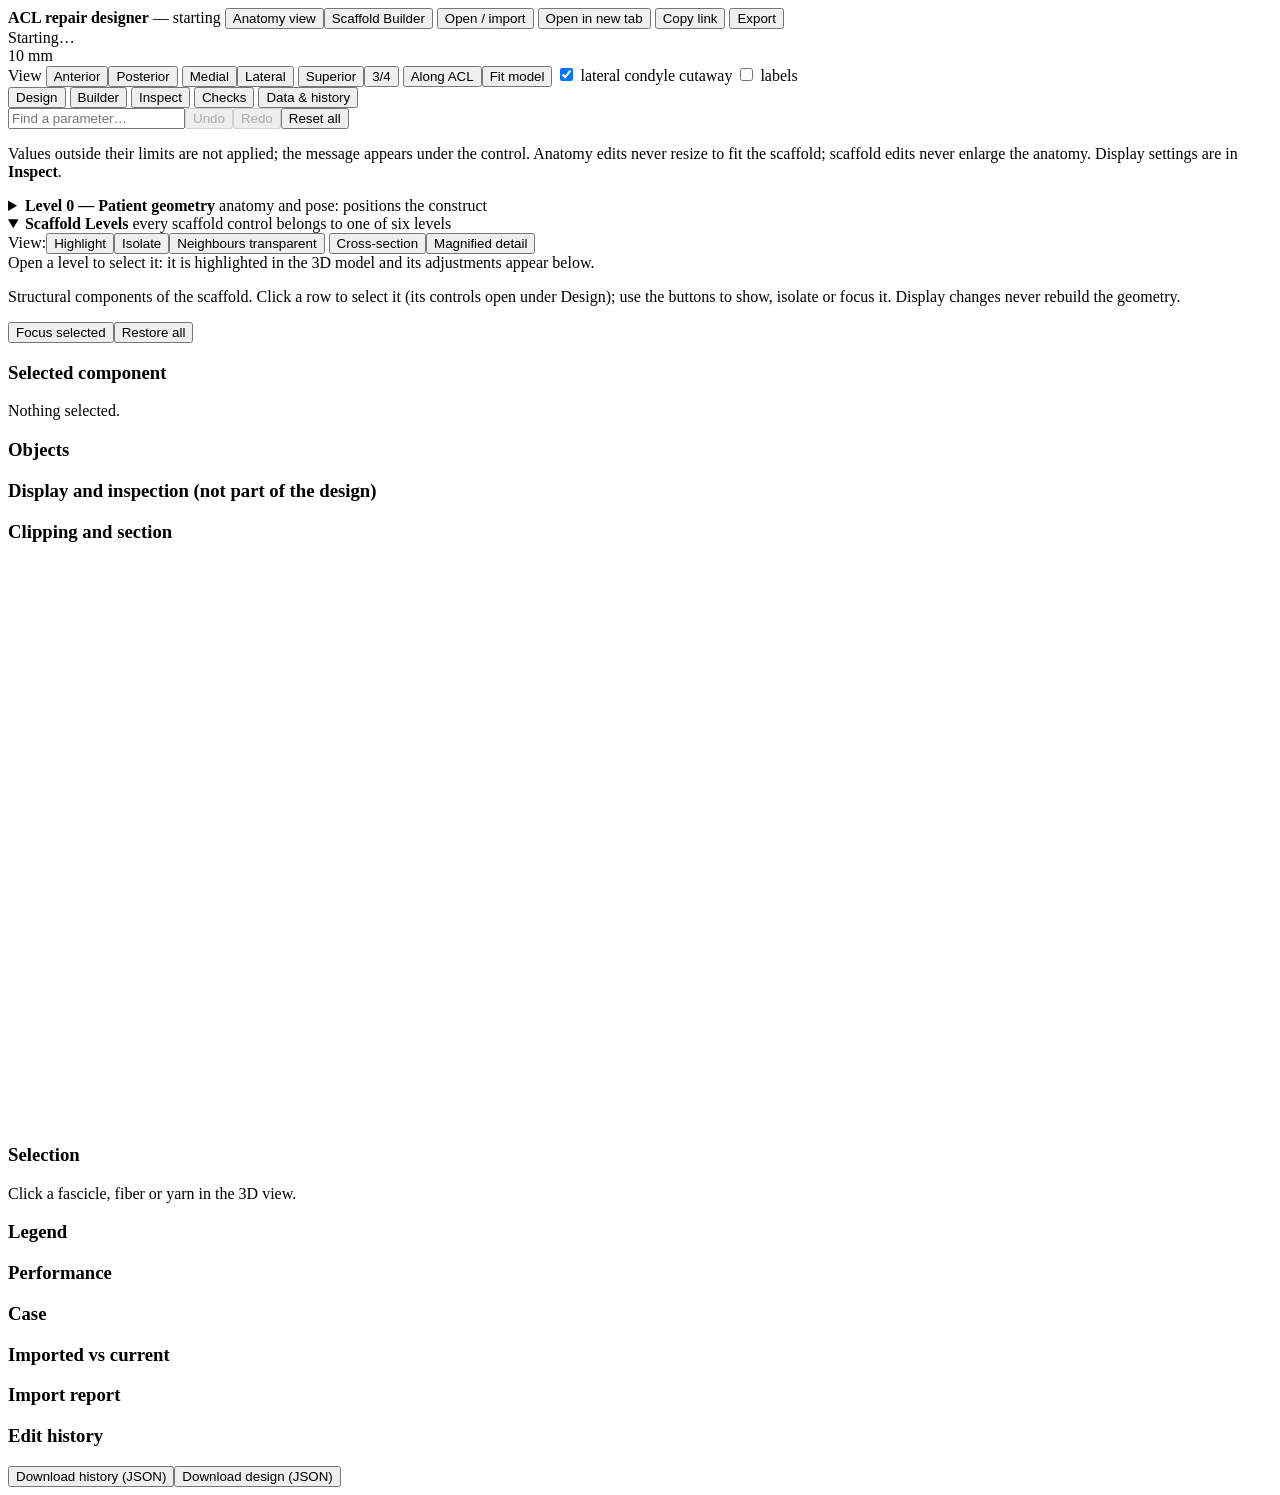
==== tools/web/v2/index.html @ a823cd13 "Add v2 engine, anatomy build, docs, screenshots, and new tests Co-Authored-By: Claude Opus 5.5 <nore" ====
<!doctype html>
<html lang="en"><head><meta charset="utf-8"><meta name="viewport" content="width=device-width, initial-scale=1">
<title>ACL Repair Designer</title>
<link rel="stylesheet" href="/v2/style.css">
<script type="importmap">{"imports":{"three":"https://cdn.jsdelivr.net/npm/three@0.160.0/build/three.module.js","three/addons/":"https://cdn.jsdelivr.net/npm/three@0.160.0/examples/jsm/"}}</script>
</head><body>
<header id="top">
  <b class="brand">ACL repair designer</b>
  <span id="caseLabel" class="case">—</span>
  <span id="synthBadge" class="pill warn" hidden>synthetic</span>
  <span id="badge" class="pill">starting</span>
  <span id="validBadge" class="pill" hidden title="Design validity: every geometric fit check must pass"></span>
  <span id="timing" class="mono muted"></span>
  <span class="grow"></span>
  <span id="viewMode" role="group" aria-label="View mode">
    <button id="btnViewAnat" class="seg on" title="Anatomy view: scaffold inside the knee">Anatomy view</button><button id="btnViewBuilder" class="seg" title="Scaffold Builder: the scaffold by itself, with structural components">Scaffold Builder</button>
  </span>
  <button id="btnCases" title="Open a case or import MRI-analysis output">Open / import</button>
  <button id="btnNewTab" title="Open this model in a separate viewer tab">Open in new tab</button>
  <button id="btnLink" title="Copy a link that restores this exact model">Copy link</button>
  <button id="btnExport" title="Download geometry, parameters, provenance and history (zip)">Export</button>
</header>
<main id="main">
  <section id="stage">
    <div id="view" tabindex="0" aria-label="3D model view"></div>
    <div id="overlay" class="overlay"><div class="ovbox"><div id="ovTitle">Starting…</div><div id="ovSteps" class="mono"></div><div id="ovActions"></div></div></div>
    <div id="fitBanner" hidden></div>
    <div id="statusLine" hidden></div>
    <div id="guideLabel" hidden></div>
      <div id="hud">
      <div id="sideBadge" class="pill"></div>
      <div id="explodedBadge" class="pill fail" hidden>EXPLODED VIEW — inspection arrangement, positions are not true</div>
      <div id="tooltip" hidden></div>
      <div id="labels"></div>
      <div id="scalebar"><div id="scaleLine"></div><span id="scaleTxt">10 mm</span></div>
    </div>
    <div id="viewbar">
      <span class="lbl">View</span>
      <button data-cam="anterior">Anterior</button><button data-cam="posterior">Posterior</button>
      <button data-cam="medial">Medial</button><button data-cam="lateral">Lateral</button>
      <button data-cam="superior">Superior</button><button data-cam="q34">3/4</button>
      <button data-cam="along">Along ACL</button><button data-cam="fit" class="primary">Fit model</button>
      <label class="lbl"><input type="checkbox" id="cutQuick" checked> lateral condyle cutaway</label>
      <label class="lbl"><input type="checkbox" id="tglLabels"> labels</label>
    </div>
    <div id="builderBar" hidden>
      <span class="lbl">Scaffold Builder</span>
      <label title="Show native ACL tissue over the scaffold (independent of the sheath)"><input type="checkbox" id="ovACL"> ACL overlay</label>
      <label title="Opacity of the native ACL overlay">opacity <input type="range" id="ovACLOp" min="0.05" max="1" step="0.05" value="0.25"></label>
      <label title="Show bones and surrounding anatomy"><input type="checkbox" id="ovBone"> bones</label>
      <button id="btnLongCut" title="Longitudinal cutaway: clip the front half along the scaffold's long axis (display only)">Longitudinal cutaway</button>
      <label title="Exploded inspection arrangement (display only; exports unchanged)">explode <input type="range" id="explodeRange" min="0" max="25" step="1" value="0"></label>
      <button id="btnFitScaf" title="Fit the camera to the scaffold">Fit scaffold</button>
      <button id="btnBuilderReset" title="Restore all scaffold components and reset the camera">Restore all</button>
    </div>
    <div id="lvSecWrap" hidden>
      <div class="dhead"><b>Cross-section</b> <span id="lvSecTitle" class="muted"></span> <button id="lvSecClose" title="Close the cross-section">×</button></div>
      <canvas id="lvSecCanvas" width="720" height="560" aria-label="Cross-section with the selected level emphasised"></canvas>
      <div class="lvsecrow"><label>s <input type="range" id="lvSecPos" min="0.02" max="0.98" step="0.01"></label><b id="lvSecVal" class="mono"></b><label><input type="checkbox" id="lvSecSlab"> slab in 3D</label></div>
    </div>
    <div id="detailWrap" hidden>
      <div class="dhead"><b>Detail view</b> <span id="detailCrumb" class="crumb"></span> <span id="detailNote" class="muted"></span>
        <label class="lbl" title="Draw micro-relief exaggerated (illustrative) or at true scale">relief <select id="reliefSel"><option value="1">true scale ×1</option><option value="5">illustrative ×5</option><option value="20">illustrative ×20</option></select></label>
        <button id="detailClose" title="Close detail view">×</button></div>
      <div id="detailView"></div>
      <div id="detailScale"><div id="detailScaleLine"></div><span id="detailScaleTxt"></span></div>
      <div id="detailMag"></div>
    </div>
  </section>
  <aside id="side">
    <nav id="tabs" role="tablist">
      <button data-tab="design" class="on" role="tab">Design</button>
      <button data-tab="builder" role="tab">Builder</button>
      <button data-tab="inspect" role="tab">Inspect</button>
      <button data-tab="checks" role="tab">Checks <span id="checkCount" class="pill tiny"></span></button>
      <button data-tab="data" role="tab">Data &amp; history</button>
    </nav>
    <div id="tab-design" class="tab on">
      <div class="row tools"><input id="paramSearch" type="search" placeholder="Find a parameter…" aria-label="Find a parameter"><button id="btnUndo" title="Undo the last parameter edit (Ctrl+Z)" disabled>Undo</button><button id="btnRedo" title="Redo (Ctrl+Y)" disabled>Redo</button><button id="btnResetAll" title="Reset every parameter to the imported value (or the default)">Reset all</button></div>
      <p class="note">Values outside their limits are not applied; the message appears under the control. Anatomy edits never resize to fit the scaffold; scaffold edits never enlarge the anatomy. Display settings are in <b>Inspect</b>.</p>
      <details id="pnlAnat" class="panel">
        <summary><b>Level 0 — Patient geometry</b> <span class="muted small">anatomy and pose: positions the construct</span></summary>
        <div class="row tools"><span id="demoNote" class="muted small"></span><span class="grow"></span><button id="btnL0Lock" title="Patient-derived (measured/imported) inputs stay locked during ordinary scaffold editing">Patient inputs locked</button></div>
        <div class="row tools" role="group" aria-label="Region being edited"><span class="lbl">Editing:</span><button id="rgAll" class="seg on" title="Show all control groups">Whole ACL</button><button id="rgAM" class="seg" title="Show the AM (anteromedial) region controls">AM region</button><button id="rgPL" class="seg" title="Show the PL (posterolateral) region controls">PL region</button><span id="regionNote" class="muted small"></span></div>
        <div id="controlsAnat"></div>
      </details>
      <details id="pnlLevels" class="panel" open>
        <summary><b>Scaffold Levels</b> <span class="muted small">every scaffold control belongs to one of six levels</span></summary>
        <div id="lvlbar" role="toolbar" aria-label="Level view">
          <span class="lbl">View:</span><button class="seg on" data-lvmode="highlight" title="Highlight the selected level; everything else unchanged">Highlight</button><button class="seg" data-lvmode="isolate" title="Show only the selected level">Isolate</button><button class="seg" data-lvmode="neighbors" title="Selected level opaque, the levels just inside and outside it transparent">Neighbours transparent</button>
          <span class="grow"></span>
          <button id="btnLvSec" title="Cross-section through the construct, selected level emphasised">Cross-section</button><button id="btnLvDetail" title="True-scale magnified detail of the selected level">Magnified detail</button>
        </div>
        <div id="lvlHint" class="note">Open a level to select it: it is highlighted in the 3D model and its adjustments appear below.</div>
        <div id="controls"></div>
      </details>
    </div>
    <div id="tab-builder" class="tab">
      <p class="note">Structural components of the scaffold. Click a row to select it (its controls open under Design); use the buttons to show, isolate or focus it. Display changes never rebuild the geometry.</p>
      <div class="row tools"><button id="btnCompFocus" title="Move the camera to the selected component">Focus selected</button><button id="btnCompRestore" title="Show every component and reset the camera">Restore all</button></div>
      <div id="compTree"></div>
      <h3>Selected component</h3>
      <div id="compInfo" class="note">Nothing selected.</div>
    </div>
    <div id="tab-inspect" class="tab">
      <h3>Objects</h3>
      <div id="objList"></div>
      <h3>Display and inspection (not part of the design)</h3>
      <div id="displayCtl"></div>
      <h3>Clipping and section</h3>
      <div id="clipCtl"></div>
      <div id="secCtl"></div>
      <div id="sectionTitle" class="small"></div>
      <canvas id="sectionCanvas" width="720" height="560" aria-label="Section through the actual ligament, bundle, injury and scaffold geometry"></canvas>
      <div id="sectionInfo" class="note"></div>
      <h3>Selection</h3>
      <div id="selInfo" class="note">Click a fascicle, fiber or yarn in the 3D view.</div>
      <h3>Legend</h3>
      <div id="legend"></div>
      <h3>Performance</h3>
      <div id="perf" class="mono small"></div>
    </div>
    <div id="tab-checks" class="tab"><div id="fitPanel"></div><ul id="checks"></ul><div id="metrics" class="mono small"></div></div>
    <div id="tab-data" class="tab">
      <h3>Case</h3><div id="caseInfo"></div>
      <h3>Imported vs current</h3><div id="diff"></div>
      <h3>Import report</h3><div id="importReport" class="small"></div>
      <h3>Edit history</h3><div id="history" class="small mono"></div>
      <div class="row"><button id="btnHistory">Download history (JSON)</button><button id="btnDesign">Download design (JSON)</button></div>
    </div>
  </aside>
</main>
<dialog id="caseDlg">
  <form method="dialog" class="dlg">
    <h3>Open a case or import MRI-analysis output</h3>
    <div id="caseList"></div>
    <h4>Import an <code>acl-mri-input</code> document</h4>
    <p class="note">Select the JSON document and every file it references (meshes .stl/.obj, masks .npy). Schema: docs/PATIENT_INPUT.md.</p>
    <input id="fileInput" type="file" multiple accept=".json,.stl,.obj,.npy">
    <h4>Design file</h4>
    <p class="note">A <code>design.json</code> from an earlier export reproduces that model exactly.</p>
    <input id="designInput" type="file" accept=".json">
    <div class="row"><label><input type="radio" name="mode" value="replace" checked> Replace current design</label>
      <label><input type="radio" name="mode" value="merge"> Merge: keep my manual edits</label></div>
    <div id="importMsg" class="note"></div>
    <div class="row end"><button value="cancel">Close</button><button id="btnDoImport" value="default" class="primary">Import selected files</button></div>
  </form>
</dialog>
<dialog id="conflictDlg"><form method="dialog" class="dlg"><h3>New upstream values for parameters you edited</h3><div id="conflicts"></div>
  <div class="row end"><button value="ok" class="primary">Apply choices</button></div></form></dialog>
<script>
// If the 3D library (three.js from cdn.jsdelivr.net) cannot load, the module never runs:
// say so instead of leaving an unexplained empty canvas.
window.addEventListener('error', function (e) { if (!window.__app && e && e.message) { document.getElementById('ovSteps').textContent = 'Script error: ' + e.message; } });
setTimeout(function () {
  if (!window.__app) {
    document.getElementById('ovTitle').textContent = 'The 3D library did not load';
    document.getElementById('ovSteps').textContent = 'three.js is loaded from cdn.jsdelivr.net. Check the internet connection or a content blocker, then reload.';
    var b = document.createElement('button'); b.textContent = 'Reload'; b.onclick = function () { location.reload(); };
    document.getElementById('ovActions').appendChild(b);
  }
}, 20000);
</script>
<script type="module" src="/v2/app.js"></script>
</body></html>
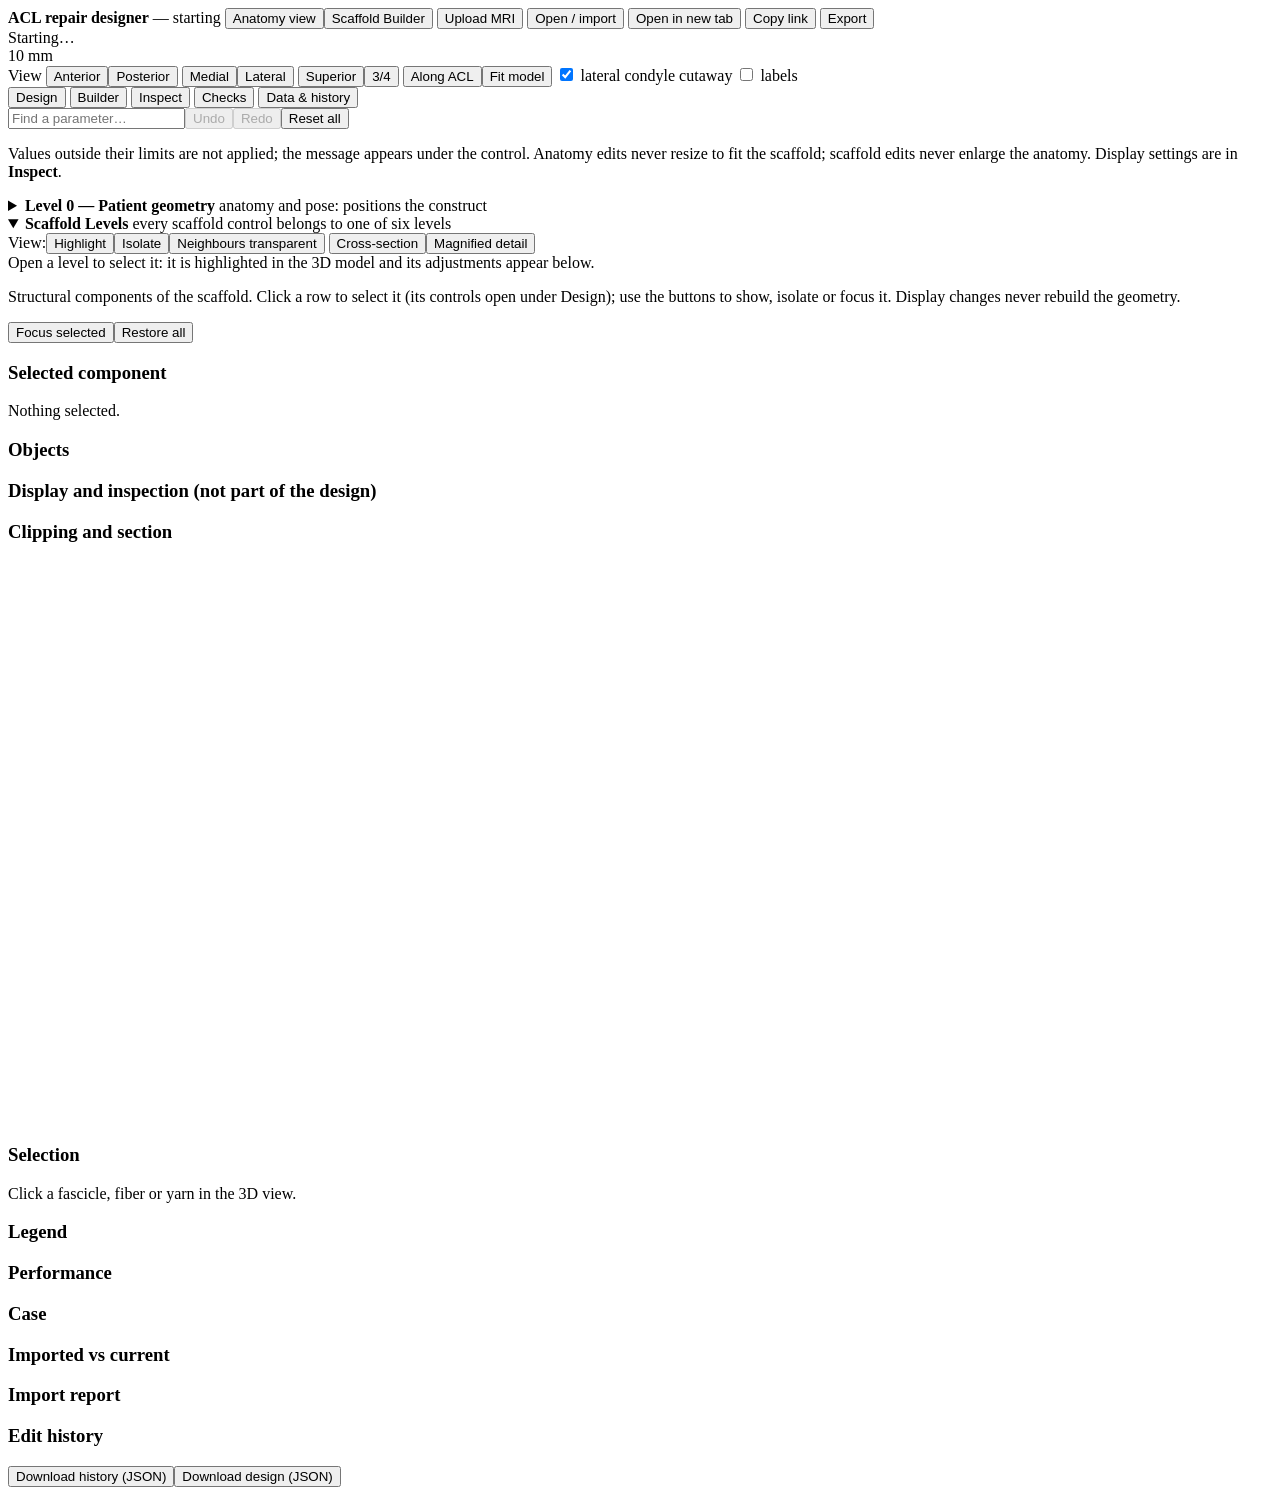
==== commit c3d2c94f: "Add MRI upload page that feeds KneeScan readings to the ACL modeler /upload sends a scan to the Knee" ====
--- a/tools/web/v2/index.html
+++ b/tools/web/v2/index.html
@@ -15,6 +15,7 @@
   <span id="viewMode" role="group" aria-label="View mode">
     <button id="btnViewAnat" class="seg on" title="Anatomy view: scaffold inside the knee">Anatomy view</button><button id="btnViewBuilder" class="seg" title="Scaffold Builder: the scaffold by itself, with structural components">Scaffold Builder</button>
   </span>
+  <button id="btnUpload" title="Upload an MRI scan: the MRI reader measures it and the readings build a model" onclick="location.href='/upload'">Upload MRI</button>
   <button id="btnCases" title="Open a case or import MRI-analysis output">Open / import</button>
   <button id="btnNewTab" title="Open this model in a separate viewer tab">Open in new tab</button>
   <button id="btnLink" title="Copy a link that restores this exact model">Copy link</button>
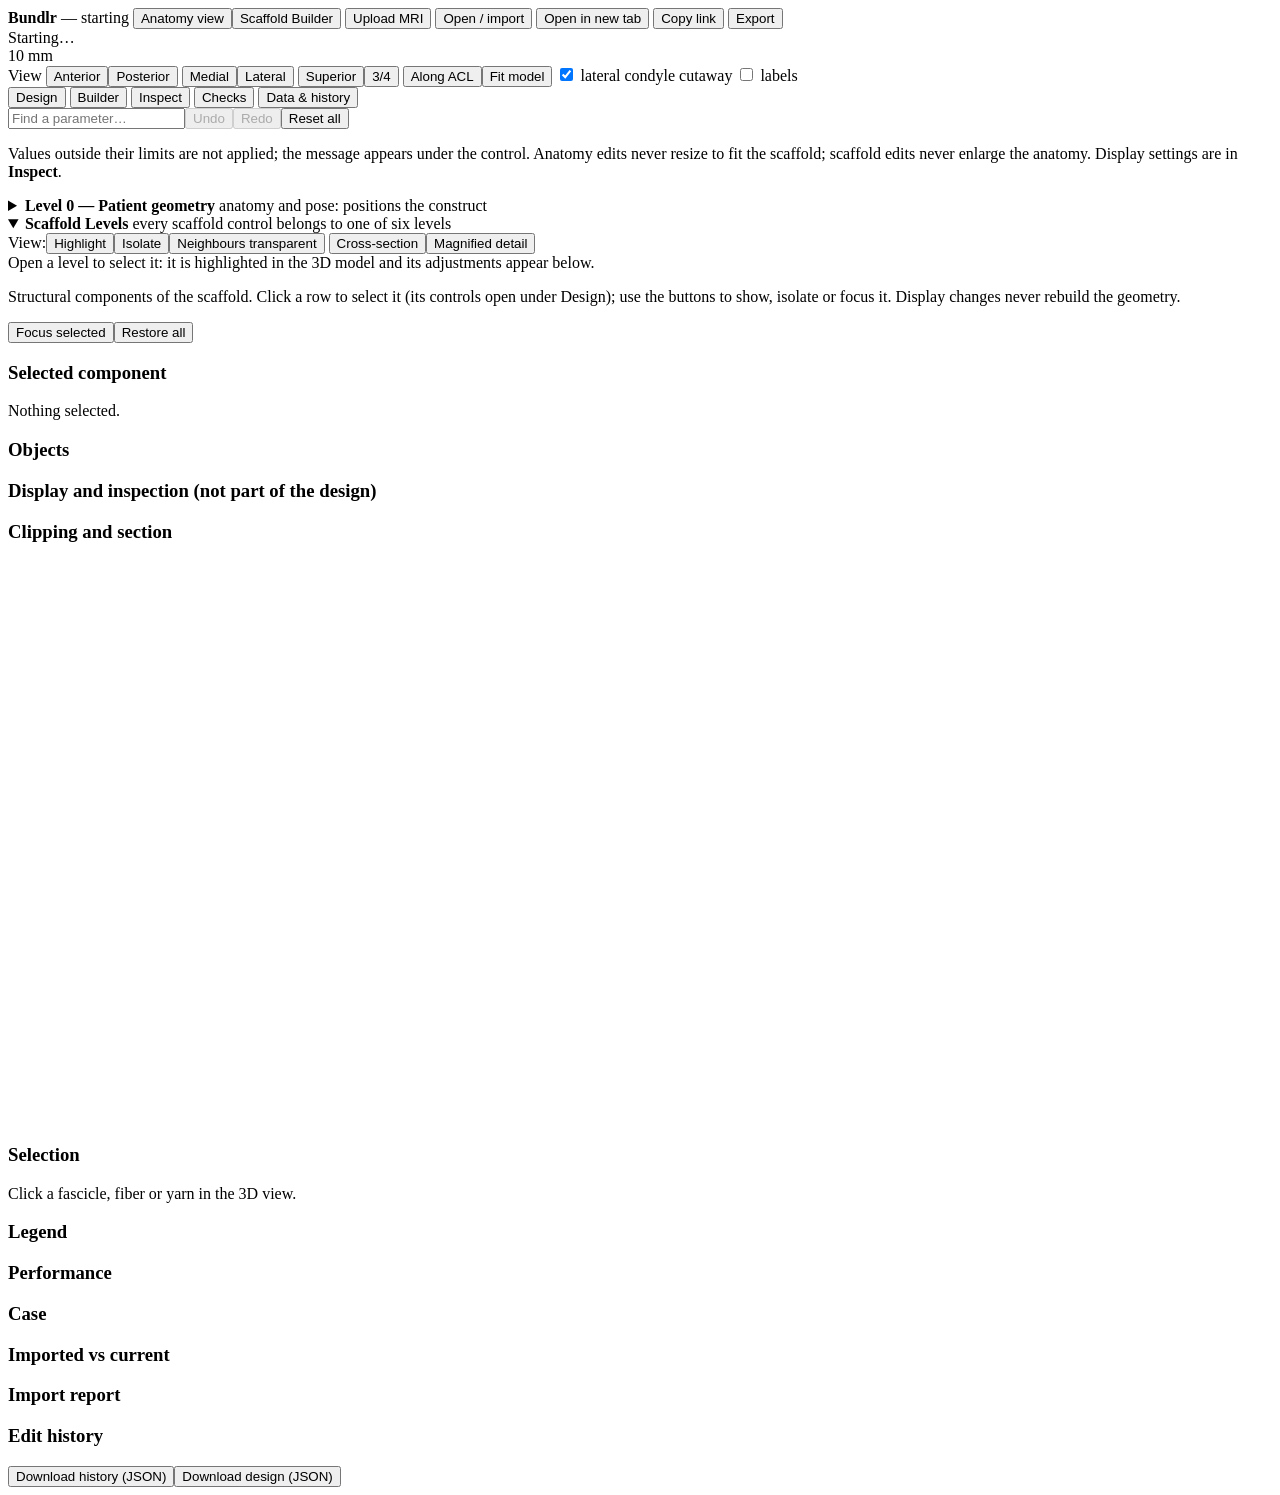
==== commit 5b49e77b: "Merge Bundlr imaging workspace and scaffold workflow" ====
--- a/tools/web/v2/index.html
+++ b/tools/web/v2/index.html
@@ -1,11 +1,11 @@
 <!doctype html>
 <html lang="en"><head><meta charset="utf-8"><meta name="viewport" content="width=device-width, initial-scale=1">
-<title>ACL Repair Designer</title>
+<title>Bundlr — ACL Scaffold Designer</title>
 <link rel="stylesheet" href="/v2/style.css">
 <script type="importmap">{"imports":{"three":"https://cdn.jsdelivr.net/npm/three@0.160.0/build/three.module.js","three/addons/":"https://cdn.jsdelivr.net/npm/three@0.160.0/examples/jsm/"}}</script>
 </head><body>
 <header id="top">
-  <b class="brand">ACL repair designer</b>
+  <b class="brand">Bundlr</b>
   <span id="caseLabel" class="case">—</span>
   <span id="synthBadge" class="pill warn" hidden>synthetic</span>
   <span id="badge" class="pill">starting</span>
@@ -15,11 +15,11 @@
   <span id="viewMode" role="group" aria-label="View mode">
     <button id="btnViewAnat" class="seg on" title="Anatomy view: scaffold inside the knee">Anatomy view</button><button id="btnViewBuilder" class="seg" title="Scaffold Builder: the scaffold by itself, with structural components">Scaffold Builder</button>
   </span>
-  <button id="btnUpload" title="Upload an MRI scan: the MRI reader measures it and the readings build a model" onclick="location.href='/upload'">Upload MRI</button>
+  <button id="btnUpload" title="Upload an MRI scan: the MRI reader measures it and the readings build a model">Upload MRI</button>
   <button id="btnCases" title="Open a case or import MRI-analysis output">Open / import</button>
   <button id="btnNewTab" title="Open this model in a separate viewer tab">Open in new tab</button>
   <button id="btnLink" title="Copy a link that restores this exact model">Copy link</button>
-  <button id="btnExport" title="Download geometry, parameters, provenance and history (zip)">Export</button>
+  <button id="btnExport" title="Export the current scaffold geometry as binary STL in millimetres">Export</button>
 </header>
 <main id="main">
   <section id="stage">
@@ -149,6 +149,29 @@
 </dialog>
 <dialog id="conflictDlg"><form method="dialog" class="dlg"><h3>New upstream values for parameters you edited</h3><div id="conflicts"></div>
   <div class="row end"><button value="ok" class="primary">Apply choices</button></div></form></dialog>
+<dialog id="exportDlg">
+  <form method="dialog" class="dlg exportdlg">
+    <div class="export-title"><div><h3>STL for printing / CAD import</h3><p>Build from an immutable snapshot of the current engine geometry.</p></div><button value="cancel" aria-label="Close export dialog">×</button></div>
+    <div class="export-grid">
+      <label><span>Contents</span><select id="exportScope"><option value="entire">Entire scaffold</option><option value="components">Selected components</option><option value="levels">Selected structural levels</option><option value="custom">Custom components only</option></select></label>
+      <label><span>Packaging</span><select id="exportMode"><option value="combined">Combined assembly · distinct shells</option><option value="separate">Separate STL files · shared coordinates</option><option value="fused" disabled>Fused solid · unavailable (no Boolean kernel)</option></select></label>
+      <label><span>Geometry detail</span><select id="exportDetail"><option value="draft">Draft · 0.15 mm tolerance</option><option value="standard" selected>Standard · 0.06 mm tolerance</option><option value="high">High · 0.025 mm tolerance</option><option value="custom">Custom tolerance</option></select></label>
+      <label id="exportTolWrap" hidden><span>Custom tolerance</span><span class="withunit"><input id="exportTolerance" type="number" min="0.005" max="0.5" step="0.005" value="0.06"><small>mm</small></span></label>
+    </div>
+    <fieldset id="exportLevels"><legend>Structural levels</legend><div class="export-levels"><label><input type="checkbox" value="1" checked> L1 coating</label><label><input type="checkbox" value="2" checked> L2 grooves</label><label><input type="checkbox" value="3" checked> L3 channels</label><label><input type="checkbox" value="4" checked> L4 braid</label><label><input type="checkbox" value="5" checked> L5 sheath</label><label><input type="checkbox" value="6" checked> L6 ends</label></div></fieldset>
+    <fieldset id="exportComponentField"><legend>Components</legend><div id="exportComponents" class="export-components"><span class="muted">Inspecting current geometry…</span></div></fieldset>
+    <details class="export-advanced"><summary>Validation, repair and process profile</summary>
+      <div class="export-grid"><label><span>Minimum wall entered for process</span><span class="withunit"><input id="exportMinWall" type="number" min="0" step="0.01" placeholder="not assessed"><small>mm</small></span></label>
+      <label><span>Minimum opening entered for process</span><span class="withunit"><input id="exportMinOpening" type="number" min="0" step="0.01" placeholder="not assessed"><small>mm</small></span></label></div>
+      <label class="export-check"><input id="exportRepair" type="checkbox"> Create an optional repaired copy by removing only degenerate and duplicate faces</label>
+      <label class="export-check"><input id="exportCenter" type="checkbox"> Center each separate part independently (off preserves shared assembly coordinates)</label>
+    </details>
+    <div class="export-unit"><b>Millimetres</b><span>Exported in millimeters. Select millimeters when importing into your slicer or CAD software. Coordinates are never resized to fit a printer.</span></div>
+    <div id="exportSummary" class="export-summary" aria-live="polite">Choose a scope, then inspect the export.</div>
+    <p class="export-cad">STL is a triangulated mesh. It does not preserve parametric sliders, construction history, material assignments, or editable CAD features. The package includes <code>design.json</code> for recreation in this application.</p>
+    <div class="row end"><button value="cancel">Cancel</button><button id="btnExportInspect" type="button">Inspect selection</button><button id="btnExportDownload" type="button" class="primary" disabled>Download STL package</button></div>
+  </form>
+</dialog>
 <script>
 // If the 3D library (three.js from cdn.jsdelivr.net) cannot load, the module never runs:
 // say so instead of leaving an unexplained empty canvas.
